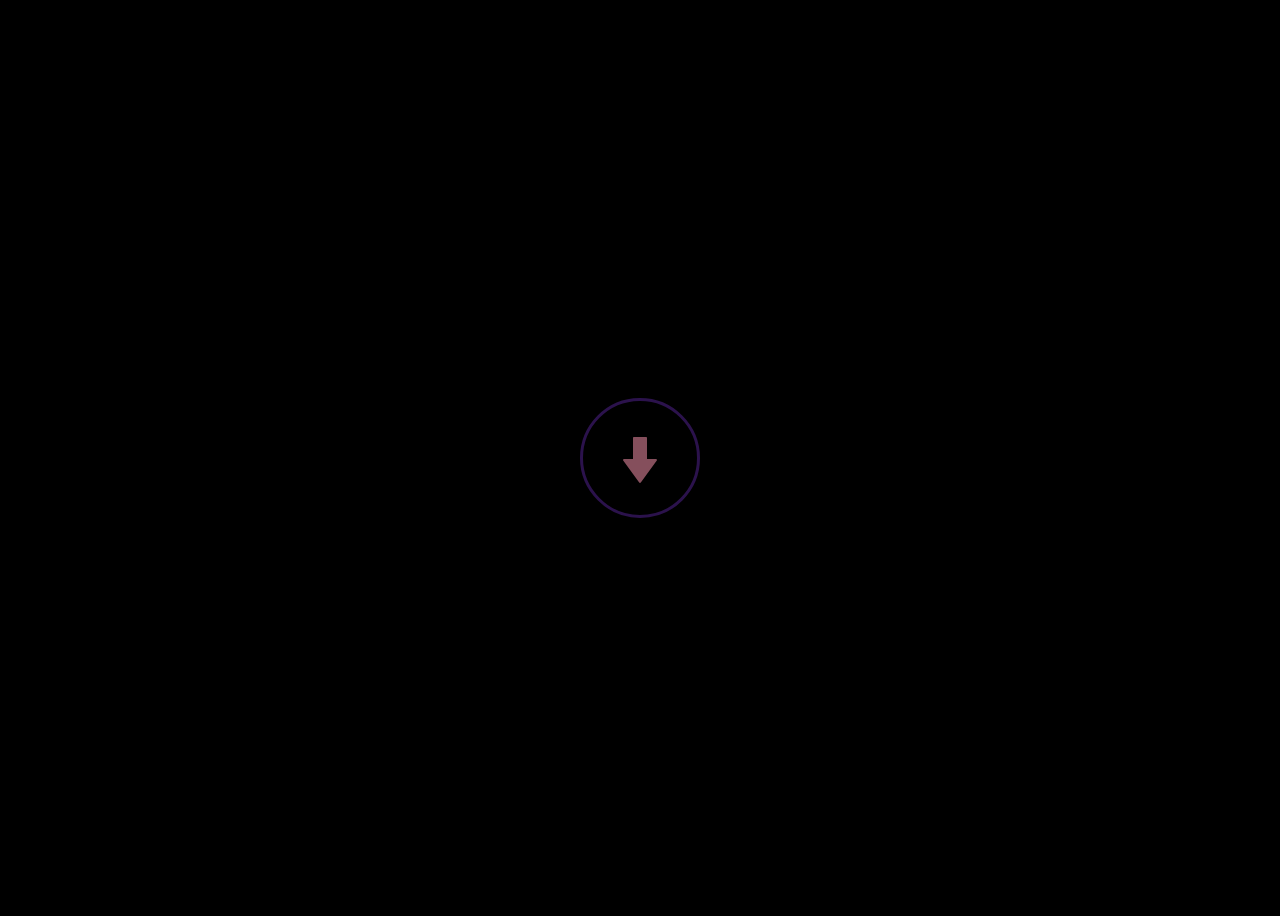
==== frontend/index.html @ ce9c8ac3 "mark for download" ====
<!DOCTYPE html>
<html lang="en">

<head>
    <meta charset="UTF-8">
    <meta name="viewport" content="width=device-width, initial-scale=1.0">
    <title>@codewith_muhilan</title>
    <link rel="stylesheet" href="https://cdnjs.cloudflare.com/ajax/libs/font-awesome/5.15.3/css/all.min.css">

    <link rel="stylesheet" href="https://fonts.googleapis.com/css?family=Inter:400,500,600,700&amp;display=swap">
    <style>
        .dl-parachute {
            --color-text: #fff;
            --color-icon: #854F5C;
            --color-line: #2B124C;
            --svg-y: 0px;
            --arrow-x: 0px;
            --arrow-y: 2px;
            --arrow-r: 0deg;
            --line-opacity: 0;
            --circle-opacity: 1;
            --parachute-o: 1;
            --parachute-y: 0px;
            --parachute-s: 0;
            --line-progress-o: 0;
            --line-progress: 260px;
            --success-y: 12px;
            --success-o: 0;
            --number-y: 12px;
            --number-o: 0;
            -webkit-tap-highlight-color: transparent;
            -webkit-appearance: none;
            outline: none;
            background: none;
            border: none;
            padding: 0;
            margin: 0;
            cursor: pointer;
            font-size: 14px;
            font-weight: 600;
            font-family: "Inter";
            position: relative;
            width: 120px;
            height: 120px;
        }

        .dl-parachute svg {
            display: block;
            pointer-events: none;
        }

        .dl-parachute svg.circle,
        .dl-parachute svg.line {
            width: 280px;
            height: 124px;
            position: absolute;
            left: -80px;
            stroke-width: 3px;
            stroke-linecap: round;
            stroke: var(--color-line);
            fill: none;
        }

        .dl-parachute svg.circle {
            top: -2px;
            opacity: var(--circle-opacity);
            transform: translateY(var(--svg-y))rotate(180deg);
        }

        .dl-parachute svg.line {
            height: 128px;
            bottom: -65px;
            opacity: var(--line-opacity);
        }

        .dl-parachute svg.line .progress {
            stroke-width: 6px;
            stroke-dasharray: 260px;
            opacity: var(--line-progress-o);
            stroke-dashoffset: var(--line-progress);
        }

        .dl-parachute .arrow {
            position: absolute;
            left: 36px;
            top: 36px;
            transform: translate(var(--arrow-x), var(--arrow-y)) rotate(var(--arrow-r));
        }

        .dl-parachute .arrow .base {
            fill: var(--color-icon);
            width: 48px;
            height: 48px;
        }

        .dl-parachute .arrow .parachute {
            position: absolute;
            width: 28px;
            height: 32px;
            fill: var(--color-icon);
            left: 10px;
            bottom: -26px;
            transform-origin: 50% 0%;
            opacity: var(--parachute-o);
            transform: translateY(var(--parachute-y)) scale(var(--parachute-s));
        }

        .dl-parachute .number,
        .dl-parachute .success {
            position: absolute;
            left: 0;
            right: 0;
            top: var(--t, 144px);
            text-align: center;
            color: var(--color-text);
            opacity: var(--o, var(--number-o));
            transform: translateY(var(--y, var(--number-y)));
        }

        .dl-parachute .success {
            --t: 12px;
            --o: var(--success-o);
            --y: var(--success-y);
        }

        html {
            box-sizing: border-box;
            -webkit-font-smoothing: antialiased;
        }

        * {
            box-sizing: inherit;
        }

        *:before,
        *:after {
            box-sizing: inherit;
        }

        body {
            overflow: hidden;
            min-height: 100vh;
            font-family: "Inter";
            display: flex;
            justify-content: center;
            align-items: center;
            background: #000;
        }


        /* -- External Social Link CSS Styles -- */

        #source-link {
            top: 120px;
        }

        #source-link>i {
            color: rgb(94, 106, 210);
        }

        #yt-link {
            top: 65px;
        }

        #yt-link>i {
            color: rgb(219, 31, 106);

        }

        #Fund-link {
            top: 10px;
        }

        #Fund-link>i {
            color: rgb(255, 251, 0);

        }

        .meta-link {
            align-items: center;
            backdrop-filter: blur(3px);
            background-color: rgba(255, 255, 255, 0.05);
            border: 1px solid rgba(255, 255, 255, 0.1);
            border-radius: 6px;
            box-shadow: 2px 2px 2px rgba(0, 0, 0, 0.1);
            cursor: pointer;
            display: inline-flex;
            gap: 5px;
            left: 10px;
            padding: 10px 20px;
            position: fixed;
            text-decoration: none;
            transition: background-color 600ms, border-color 600ms;
            z-index: 10000;
        }

        .meta-link:hover {
            background-color: rgba(255, 255, 255, 0.1);
            border: 1px solid rgba(255, 255, 255, 0.2);
        }

        .meta-link>i,
        .meta-link>span {
            height: 20px;
            line-height: 20px;
        }

        .meta-link>span {
            color: white;
            font-family: "Rubik", sans-serif;
            transition: color 600ms;
        }

    </style>
</head>

<body>
    <button class="dl-parachute">
        <span class="success">Complete</span>
        <div class="arrow">
            <svg class="base" viewBox="0 0 48 48">
                <path
                    d="M23.191 46.588C23.379 46.847 23.68 47 24 47C24.32 47 24.621 46.847 24.809 46.588L40.809 24.588C41.03 24.284 41.062 23.881 40.892 23.546C40.72 23.211 40.376 23 40 23H31V2C31 1.448 30.552 1 30 1H18C17.448 1 17 1.448 17 2V23H7.99999C7.62399 23 7.27999 23.211 7.10899 23.546C6.93799 23.881 6.96999 24.284 7.19199 24.588L23.191 46.588Z" />
            </svg>
            <svg class="parachute" viewBox="0 0 28 32">
                <path
                    d="M27.5 20.2542C26.9093 23.9345 24.4253 32 14 32C3.57466 32 1.09075 23.9345 0.5 20.2542L0.502764 19.04L12.756 0H15.244L27.4972 19.04C27.4972 19.4629 27.5 20.2542 27.5 20.2542ZM25.8243 19.0357L14.933 3.0248V18.5033C15.9843 18.5979 16.8727 18.8393 17.7587 19.0801C18.887 19.3867 20.0115 19.6923 21.4639 19.6923C22.9864 19.6923 24.6154 19.3565 25.8243 19.0357ZM13.067 18.5033V3.0248L2.17572 19.0357C3.38456 19.3565 5.01356 19.6923 6.5361 19.6923C7.98852 19.6923 9.113 19.3867 10.2413 19.0801C11.1273 18.8393 12.0157 18.5979 13.067 18.5033Z" />
            </svg>
        </div>
        <svg class="circle" viewBox="0 0 280 124">
            <path
                d="M81.5 62C81.5006 29.6913 107.691 3.50059 140 3.5C172 3.5 198.505 30.1029 198.5 62C198.495 94.1709 172.67 120.225 140.5 120.5C108.054 120.777 81.4994 94.447 81.5 62Z" />
        </svg>
        <svg class="line" viewBox="0 0 280 128"></svg>
        <span class="number"><span>0</span>%</span>
    </button>

    <!--Social Liks codings below-->
    <!-- <a id="source-link" class="meta-link" href="https://t.me/codewith_muhilan" target="_blank">
        <i class="fas fa-link"></i>
        <span class="roboto-mono">Join my Telegram</span>
    </a>

    <a id="yt-link" class="meta-link" href="https://www.youtube.com/@codewith_muhilan?sub_confirmation=1"
        target="_blank">
        <i class="fab fa-youtube"></i>
        <span> Subscribe my channel</span>
    </a>

    <a id="Fund-link" class="meta-link" href="https://www.buymeacoffee.com/codewithmuhilan"
        target="_blank">
        <i class="fas fa-dollar-sign"></i>
        <span> Show your Support..❤</span>
    </a> -->
    <script src="https://cdnjs.cloudflare.com/ajax/libs/gsap/3.4.0/gsap.min.js"></script>
    <script src="https://s3-us-west-2.amazonaws.com/s.cdpn.io/16327/MorphSVGPlugin3.min.js"></script>
    <script>
        gsap.registerPlugin(MorphSVGPlugin)

        document.querySelectorAll('.dl-parachute').forEach(button => {
            let circle = button.querySelector('.circle path'),
                arrow = button.querySelector('.arrow path'),
                line = new Proxy({
                    y: null
                }, {
                    set(target, key, value) {
                        target[key] = value
                        if (target.y !== null) {
                            button.querySelector('.line').innerHTML = getPath(target.y, .2)
                        }
                        return true
                    },
                    get(target, key) {
                        return target[key]
                    }
                }),
                number = button.querySelector('.number span'),
                count = { number: 0 }
            line.y = 64.5

            button.addEventListener('click', e => {
                e.preventDefault()

                if (button.classList.contains('active')) {
                    return
                }

                button.classList.add('active')

                gsap.timeline().to(circle, {
                    morphSVG: 'M10 120.5C11.5 120.5 29.1914 120.5 61.5 120.5C78.5 120.5 108.054 120.777 140.5 120.5C172.67 120.225 201.5 120.5 218.5 120.5C250.397 120.5 268.5 120.5 270 120.5',
                    duration: .15,
                    onComplete() {
                        gsap.set(button, {
                            '--circle-opacity': 0,
                            '--line-opacity': 1
                        })
                    }
                }).to(button, {
                    '--svg-y': '120px',
                    '--arrow-y': '44px',
                    duration: .15
                }, 0).to(button, {
                    '--arrow-y': '-72px',
                    duration: .3,
                    ease: 'power1.out'
                }).to(button, {
                    '--arrow-y': '40px',
                    '--line-progress': '0px',
                    duration: 3,
                    delay: .15,
                    onStart() {
                        gsap.to(button, {
                            '--line-progress-o': 1
                        })
                    }
                }).to(count, {
                    number: 100,
                    roundProps: 'number',
                    duration: 3,
                    onUpdate: () => number.innerHTML = count.number
                }, .6).to(button, {
                    '--parachute-o': 0,
                    '--parachute-y': '12px',
                    duration: .2
                }).to(button, {
                    '--arrow-y': '20px',
                    duration: .7,
                    ease: 'elastic.out(1, .8)'
                })

                gsap.to(button, {
                    '--parachute-s': 1,
                    '--number-o': 1,
                    '--number-y': '0px',
                    duration: .2,
                    delay: .4
                })

                gsap.to(button, {
                    ease: 'linear',
                    keyframes: [{
                        '--arrow-r': '190deg',
                        '--arrow-x': '-12px',
                        duration: .6,
                        delay: .6
                    }, {
                        '--arrow-r': '170deg',
                        '--arrow-x': '12px',
                        duration: .6
                    }, {
                        '--arrow-r': '185deg',
                        '--arrow-x': '-6px',
                        duration: .7
                    }, {
                        '--arrow-r': '180deg',
                        '--arrow-x': '0px',
                        duration: .5
                    }]
                })

                gsap.to(button, {
                    '--arrow-r': '180deg',
                    duration: .3
                })

                gsap.to(line, {
                    keyframes: [{
                        y: 24,
                        duration: .15,
                        delay: .125
                    }, {
                        y: 64.5,
                        duration: .8,
                        ease: 'elastic.out(1, .5)'
                    }]
                })

                gsap.to(button, {
                    '--success-o': 1,
                    '--success-y': '0px',
                    duration: .25,
                    delay: 3.825
                })

                gsap.to(arrow, {
                    morphSVG: 'M28.5858 10.0503C29.3669 9.2692 30.6332 9.2692 31.4142 10.0503L42.5 21.136C43.8807 22.5167 43.8807 24.7553 42.5 26.136C41.1193 27.5168 38.8807 27.5167 37.5 26.136L31.4142 20.0502C30.6332 19.2692 29.3669 19.2692 28.5858 20.0503L10.5 38.136C9.11931 39.5167 6.88073 39.5168 5.50002 38.136C4.11931 36.7553 4.11931 34.5167 5.50002 33.136L28.5858 10.0503Z',
                    duration: .2,
                    delay: 3.8
                })

            })
        })


        function getPoint(point, i, a, smoothing) {
            let cp = (current, previous, next, reverse) => {
                let p = previous || current,
                    n = next || current,
                    o = {
                        length: Math.sqrt(Math.pow(n[0] - p[0], 2) + Math.pow(n[1] - p[1], 2)),
                        angle: Math.atan2(n[1] - p[1], n[0] - p[0])
                    },
                    angle = o.angle + (reverse ? Math.PI : 0),
                    length = o.length * smoothing;
                return [current[0] + Math.cos(angle) * length, current[1] + Math.sin(angle) * length];
            },
                cps = cp(a[i - 1], a[i - 2], point, false),
                cpe = cp(point, a[i - 1], a[i + 1], true);
            return `C ${cps[0]},${cps[1]} ${cpe[0]},${cpe[1]} ${point[0]},${point[1]}`;
        }

        function getPath(update, smoothing) {
            let points = [
                [10, 64.5],
                [140, update],
                [270, 64.5]
            ],
                d = points.reduce((acc, point, i, a) => i === 0 ? `M ${point[0]},${point[1]}` : `${acc} ${getPoint(point, i, a, smoothing)}`, '');
            return `<path d="${d}" /><path class="progress" d="${d}" />`;
        }

    </script>
</body>

</html>
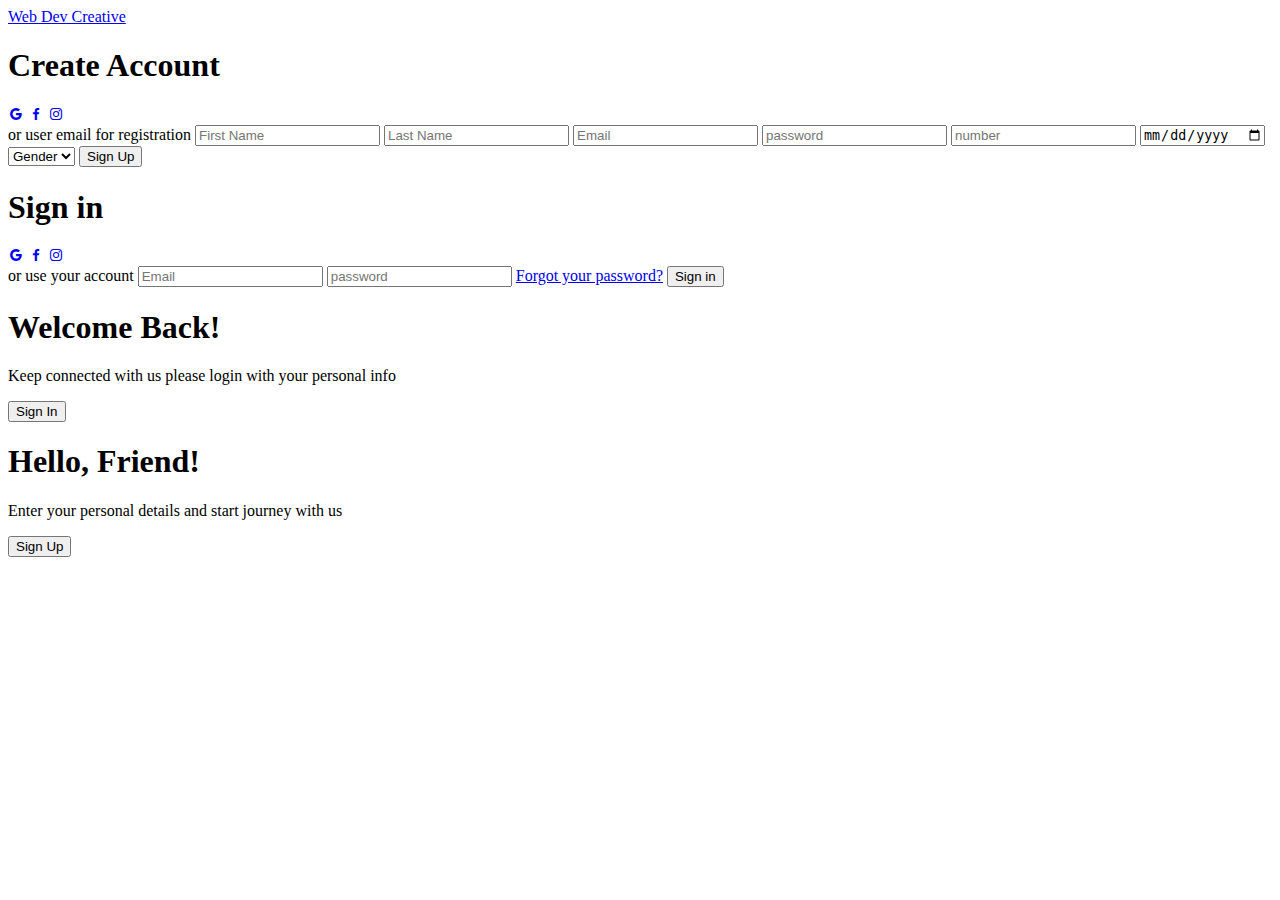
==== commit 99c9b72f: "add 8 html" ====
--- a/frontend/index.html
+++ b/frontend/index.html
@@ -4,423 +4,98 @@
 <head>
     <meta charset="UTF-8">
     <meta name="viewport" content="width=device-width, initial-scale=1.0">
-    <title>@codewith_muhilan</title>
-    <link rel="stylesheet" href="https://cdnjs.cloudflare.com/ajax/libs/font-awesome/5.15.3/css/all.min.css">
-
-    <link rel="stylesheet" href="https://fonts.googleapis.com/css?family=Inter:400,500,600,700&amp;display=swap">
-    <style>
-        .dl-parachute {
-            --color-text: #fff;
-            --color-icon: #854F5C;
-            --color-line: #2B124C;
-            --svg-y: 0px;
-            --arrow-x: 0px;
-            --arrow-y: 2px;
-            --arrow-r: 0deg;
-            --line-opacity: 0;
-            --circle-opacity: 1;
-            --parachute-o: 1;
-            --parachute-y: 0px;
-            --parachute-s: 0;
-            --line-progress-o: 0;
-            --line-progress: 260px;
-            --success-y: 12px;
-            --success-o: 0;
-            --number-y: 12px;
-            --number-o: 0;
-            -webkit-tap-highlight-color: transparent;
-            -webkit-appearance: none;
-            outline: none;
-            background: none;
-            border: none;
-            padding: 0;
-            margin: 0;
-            cursor: pointer;
-            font-size: 14px;
-            font-weight: 600;
-            font-family: "Inter";
-            position: relative;
-            width: 120px;
-            height: 120px;
-        }
-
-        .dl-parachute svg {
-            display: block;
-            pointer-events: none;
-        }
-
-        .dl-parachute svg.circle,
-        .dl-parachute svg.line {
-            width: 280px;
-            height: 124px;
-            position: absolute;
-            left: -80px;
-            stroke-width: 3px;
-            stroke-linecap: round;
-            stroke: var(--color-line);
-            fill: none;
-        }
-
-        .dl-parachute svg.circle {
-            top: -2px;
-            opacity: var(--circle-opacity);
-            transform: translateY(var(--svg-y))rotate(180deg);
-        }
-
-        .dl-parachute svg.line {
-            height: 128px;
-            bottom: -65px;
-            opacity: var(--line-opacity);
-        }
-
-        .dl-parachute svg.line .progress {
-            stroke-width: 6px;
-            stroke-dasharray: 260px;
-            opacity: var(--line-progress-o);
-            stroke-dashoffset: var(--line-progress);
-        }
-
-        .dl-parachute .arrow {
-            position: absolute;
-            left: 36px;
-            top: 36px;
-            transform: translate(var(--arrow-x), var(--arrow-y)) rotate(var(--arrow-r));
-        }
-
-        .dl-parachute .arrow .base {
-            fill: var(--color-icon);
-            width: 48px;
-            height: 48px;
-        }
-
-        .dl-parachute .arrow .parachute {
-            position: absolute;
-            width: 28px;
-            height: 32px;
-            fill: var(--color-icon);
-            left: 10px;
-            bottom: -26px;
-            transform-origin: 50% 0%;
-            opacity: var(--parachute-o);
-            transform: translateY(var(--parachute-y)) scale(var(--parachute-s));
-        }
-
-        .dl-parachute .number,
-        .dl-parachute .success {
-            position: absolute;
-            left: 0;
-            right: 0;
-            top: var(--t, 144px);
-            text-align: center;
-            color: var(--color-text);
-            opacity: var(--o, var(--number-o));
-            transform: translateY(var(--y, var(--number-y)));
-        }
-
-        .dl-parachute .success {
-            --t: 12px;
-            --o: var(--success-o);
-            --y: var(--success-y);
-        }
-
-        html {
-            box-sizing: border-box;
-            -webkit-font-smoothing: antialiased;
-        }
-
-        * {
-            box-sizing: inherit;
-        }
-
-        *:before,
-        *:after {
-            box-sizing: inherit;
-        }
-
-        body {
-            overflow: hidden;
-            min-height: 100vh;
-            font-family: "Inter";
-            display: flex;
-            justify-content: center;
-            align-items: center;
-            background: #000;
-        }
-
-
-        /* -- External Social Link CSS Styles -- */
-
-        #source-link {
-            top: 120px;
-        }
-
-        #source-link>i {
-            color: rgb(94, 106, 210);
-        }
-
-        #yt-link {
-            top: 65px;
-        }
-
-        #yt-link>i {
-            color: rgb(219, 31, 106);
-
-        }
-
-        #Fund-link {
-            top: 10px;
-        }
-
-        #Fund-link>i {
-            color: rgb(255, 251, 0);
-
-        }
-
-        .meta-link {
-            align-items: center;
-            backdrop-filter: blur(3px);
-            background-color: rgba(255, 255, 255, 0.05);
-            border: 1px solid rgba(255, 255, 255, 0.1);
-            border-radius: 6px;
-            box-shadow: 2px 2px 2px rgba(0, 0, 0, 0.1);
-            cursor: pointer;
-            display: inline-flex;
-            gap: 5px;
-            left: 10px;
-            padding: 10px 20px;
-            position: fixed;
-            text-decoration: none;
-            transition: background-color 600ms, border-color 600ms;
-            z-index: 10000;
-        }
-
-        .meta-link:hover {
-            background-color: rgba(255, 255, 255, 0.1);
-            border: 1px solid rgba(255, 255, 255, 0.2);
-        }
-
-        .meta-link>i,
-        .meta-link>span {
-            height: 20px;
-            line-height: 20px;
-        }
-
-        .meta-link>span {
-            color: white;
-            font-family: "Rubik", sans-serif;
-            transition: color 600ms;
-        }
-
-    </style>
+    <!-- nav -->
+    <link rel="stylesheet" href="./css2/style1.css">
+    <!-- end -->
+    <!-- LOGIN -->
+    <link href='./css2/style0.css' rel='stylesheet'>
+    <link href='https://unpkg.com/boxicons@2.1.4/css/boxicons.min.css' rel='stylesheet'>
+    <!-- end -->
+    
+    <title>lavender life</title>
 </head>
 
 <body>
-    <button class="dl-parachute">
-        <span class="success">Complete</span>
-        <div class="arrow">
-            <svg class="base" viewBox="0 0 48 48">
-                <path
-                    d="M23.191 46.588C23.379 46.847 23.68 47 24 47C24.32 47 24.621 46.847 24.809 46.588L40.809 24.588C41.03 24.284 41.062 23.881 40.892 23.546C40.72 23.211 40.376 23 40 23H31V2C31 1.448 30.552 1 30 1H18C17.448 1 17 1.448 17 2V23H7.99999C7.62399 23 7.27999 23.211 7.10899 23.546C6.93799 23.881 6.96999 24.284 7.19199 24.588L23.191 46.588Z" />
-            </svg>
-            <svg class="parachute" viewBox="0 0 28 32">
-                <path
-                    d="M27.5 20.2542C26.9093 23.9345 24.4253 32 14 32C3.57466 32 1.09075 23.9345 0.5 20.2542L0.502764 19.04L12.756 0H15.244L27.4972 19.04C27.4972 19.4629 27.5 20.2542 27.5 20.2542ZM25.8243 19.0357L14.933 3.0248V18.5033C15.9843 18.5979 16.8727 18.8393 17.7587 19.0801C18.887 19.3867 20.0115 19.6923 21.4639 19.6923C22.9864 19.6923 24.6154 19.3565 25.8243 19.0357ZM13.067 18.5033V3.0248L2.17572 19.0357C3.38456 19.3565 5.01356 19.6923 6.5361 19.6923C7.98852 19.6923 9.113 19.3867 10.2413 19.0801C11.1273 18.8393 12.0157 18.5979 13.067 18.5033Z" />
-            </svg>
+    <header id="nav-header">
+        <div class="navbar">
+            <div class="logo"><a href="./index2.html">Web Dev Creative</a></div>
         </div>
-        <svg class="circle" viewBox="0 0 280 124">
-            <path
-                d="M81.5 62C81.5006 29.6913 107.691 3.50059 140 3.5C172 3.5 198.505 30.1029 198.5 62C198.495 94.1709 172.67 120.225 140.5 120.5C108.054 120.777 81.4994 94.447 81.5 62Z" />
-        </svg>
-        <svg class="line" viewBox="0 0 280 128"></svg>
-        <span class="number"><span>0</span>%</span>
-    </button>
+        
+    </header>
 
-    <!--Social Liks codings below-->
-    <!-- <a id="source-link" class="meta-link" href="https://t.me/codewith_muhilan" target="_blank">
-        <i class="fas fa-link"></i>
-        <span class="roboto-mono">Join my Telegram</span>
-    </a>
+    <div class="container" id="container">
+        <div class="form-container sign-up">
+            <form>
+                <h1>Create Account</h1>
+                <div class="social-icons">
+                    <a href="#" class="icons"><i class='bx bxl-google'></i></a>
+                    <a href="#" class="icons"><i class='bx bxl-facebook'></i></a>
+                    <a href="#" class="icons"><i class='bx bxl-instagram'></i></a>
+                </div>
+                <span>or user email for registration</span>
+                <input type="text" placeholder="First Name">
+                <input type="text" placeholder="Last Name">
+                <input type="email" placeholder="Email">
+                <input type="password" placeholder="password">
+                <input type="number" placeholder="number">
+                <input type="date" placeholder="Age">
+                <select name="gender" id="">
+                    <option selected>Gender</option>
+                    <option value="1">man</option>
+                    <option value="2">woman</option>
+                </select>
+                <button>Sign Up</button>
+            </form>
+        </div>
+        <div class="form-container sign-in">
+            <form>
+                <h1>Sign in</h1>
+                <div class="social-icons">
+                    <a href="#" class="icons"><i class="bx bxl-google"></i></a>
+                    <a href="#" class="icons"><i class="bx bxl-facebook"></i></a>
+                    <a href="#" class="icons"><i class="bx bxl-instagram"></i></a>
+                </div>
+                <span>or use your account</span>
+                <input type="email" placeholder="Email">
+                <input type="password" placeholder="password">
+                <a href="#">Forgot your password?</a>
+                <button>Sign in</button>
+            </form>
+        </div>
+        <div class="toggle-container">
+            <div class="toggle">
+                <div class="toggle-panel toggle-left">
+                    <h1>Welcome Back!</h1>
+                    <p> Keep connected with us please login with your personal info</p>
+                    <button class="hidden" id="login">Sign In</button>
+                </div>
+                <div class="toggle-panel toggle-right">
+                    <h1>Hello, Friend!</h1>
+                    <p>Enter your personal details and start journey with us</p>
+                    <button class="hidden" id="register">Sign Up</button>
+                </div>
+            </div>
+        </div>
+    </div>
+    <!-- NAV -->
+    <script>
+        const toggleBtn = document.querySelector('.toggle_btn')
+        const toggleBtnIcon = document.querySelector('.toggle_btn i')
+        const dropDownMenu = document.querySelector('.dropdown_menu')
 
-    <a id="yt-link" class="meta-link" href="https://www.youtube.com/@codewith_muhilan?sub_confirmation=1"
-        target="_blank">
-        <i class="fab fa-youtube"></i>
-        <span> Subscribe my channel</span>
-    </a>
+        toggleBtn.onclick = function () {
+            dropDownMenu.classList.toggle('open');
+            const isOpen = dropDownMenu.classList.contains('open')
 
-    <a id="Fund-link" class="meta-link" href="https://www.buymeacoffee.com/codewithmuhilan"
-        target="_blank">
-        <i class="fas fa-dollar-sign"></i>
-        <span> Show your Support..❤</span>
-    </a> -->
-    <script src="https://cdnjs.cloudflare.com/ajax/libs/gsap/3.4.0/gsap.min.js"></script>
-    <script src="https://s3-us-west-2.amazonaws.com/s.cdpn.io/16327/MorphSVGPlugin3.min.js"></script>
-    <script>
-        gsap.registerPlugin(MorphSVGPlugin)
+            toggleBtnIcon.classList = isOpen
+                ? 'fa-solid fa-xmark'
+                : 'fa-solid fa-bars'
+        }
+    </script>
+    <!-- LOGIN -->
+    <script src="./js2/script.js"></script>
 
-        document.querySelectorAll('.dl-parachute').forEach(button => {
-            let circle = button.querySelector('.circle path'),
-                arrow = button.querySelector('.arrow path'),
-                line = new Proxy({
-                    y: null
-                }, {
-                    set(target, key, value) {
-                        target[key] = value
-                        if (target.y !== null) {
-                            button.querySelector('.line').innerHTML = getPath(target.y, .2)
-                        }
-                        return true
-                    },
-                    get(target, key) {
-                        return target[key]
-                    }
-                }),
-                number = button.querySelector('.number span'),
-                count = { number: 0 }
-            line.y = 64.5
-
-            button.addEventListener('click', e => {
-                e.preventDefault()
-
-                if (button.classList.contains('active')) {
-                    return
-                }
-
-                button.classList.add('active')
-
-                gsap.timeline().to(circle, {
-                    morphSVG: 'M10 120.5C11.5 120.5 29.1914 120.5 61.5 120.5C78.5 120.5 108.054 120.777 140.5 120.5C172.67 120.225 201.5 120.5 218.5 120.5C250.397 120.5 268.5 120.5 270 120.5',
-                    duration: .15,
-                    onComplete() {
-                        gsap.set(button, {
-                            '--circle-opacity': 0,
-                            '--line-opacity': 1
-                        })
-                    }
-                }).to(button, {
-                    '--svg-y': '120px',
-                    '--arrow-y': '44px',
-                    duration: .15
-                }, 0).to(button, {
-                    '--arrow-y': '-72px',
-                    duration: .3,
-                    ease: 'power1.out'
-                }).to(button, {
-                    '--arrow-y': '40px',
-                    '--line-progress': '0px',
-                    duration: 3,
-                    delay: .15,
-                    onStart() {
-                        gsap.to(button, {
-                            '--line-progress-o': 1
-                        })
-                    }
-                }).to(count, {
-                    number: 100,
-                    roundProps: 'number',
-                    duration: 3,
-                    onUpdate: () => number.innerHTML = count.number
-                }, .6).to(button, {
-                    '--parachute-o': 0,
-                    '--parachute-y': '12px',
-                    duration: .2
-                }).to(button, {
-                    '--arrow-y': '20px',
-                    duration: .7,
-                    ease: 'elastic.out(1, .8)'
-                })
-
-                gsap.to(button, {
-                    '--parachute-s': 1,
-                    '--number-o': 1,
-                    '--number-y': '0px',
-                    duration: .2,
-                    delay: .4
-                })
-
-                gsap.to(button, {
-                    ease: 'linear',
-                    keyframes: [{
-                        '--arrow-r': '190deg',
-                        '--arrow-x': '-12px',
-                        duration: .6,
-                        delay: .6
-                    }, {
-                        '--arrow-r': '170deg',
-                        '--arrow-x': '12px',
-                        duration: .6
-                    }, {
-                        '--arrow-r': '185deg',
-                        '--arrow-x': '-6px',
-                        duration: .7
-                    }, {
-                        '--arrow-r': '180deg',
-                        '--arrow-x': '0px',
-                        duration: .5
-                    }]
-                })
-
-                gsap.to(button, {
-                    '--arrow-r': '180deg',
-                    duration: .3
-                })
-
-                gsap.to(line, {
-                    keyframes: [{
-                        y: 24,
-                        duration: .15,
-                        delay: .125
-                    }, {
-                        y: 64.5,
-                        duration: .8,
-                        ease: 'elastic.out(1, .5)'
-                    }]
-                })
-
-                gsap.to(button, {
-                    '--success-o': 1,
-                    '--success-y': '0px',
-                    duration: .25,
-                    delay: 3.825
-                })
-
-                gsap.to(arrow, {
-                    morphSVG: 'M28.5858 10.0503C29.3669 9.2692 30.6332 9.2692 31.4142 10.0503L42.5 21.136C43.8807 22.5167 43.8807 24.7553 42.5 26.136C41.1193 27.5168 38.8807 27.5167 37.5 26.136L31.4142 20.0502C30.6332 19.2692 29.3669 19.2692 28.5858 20.0503L10.5 38.136C9.11931 39.5167 6.88073 39.5168 5.50002 38.136C4.11931 36.7553 4.11931 34.5167 5.50002 33.136L28.5858 10.0503Z',
-                    duration: .2,
-                    delay: 3.8
-                })
-
-            })
-        })
+</body>
 
 
-        function getPoint(point, i, a, smoothing) {
-            let cp = (current, previous, next, reverse) => {
-                let p = previous || current,
-                    n = next || current,
-                    o = {
-                        length: Math.sqrt(Math.pow(n[0] - p[0], 2) + Math.pow(n[1] - p[1], 2)),
-                        angle: Math.atan2(n[1] - p[1], n[0] - p[0])
-                    },
-                    angle = o.angle + (reverse ? Math.PI : 0),
-                    length = o.length * smoothing;
-                return [current[0] + Math.cos(angle) * length, current[1] + Math.sin(angle) * length];
-            },
-                cps = cp(a[i - 1], a[i - 2], point, false),
-                cpe = cp(point, a[i - 1], a[i + 1], true);
-            return `C ${cps[0]},${cps[1]} ${cpe[0]},${cpe[1]} ${point[0]},${point[1]}`;
-        }
-
-        function getPath(update, smoothing) {
-            let points = [
-                [10, 64.5],
-                [140, update],
-                [270, 64.5]
-            ],
-                d = points.reduce((acc, point, i, a) => i === 0 ? `M ${point[0]},${point[1]}` : `${acc} ${getPoint(point, i, a, smoothing)}`, '');
-            return `<path d="${d}" /><path class="progress" d="${d}" />`;
-        }
-
-    </script>
-</body>
-
 </html>